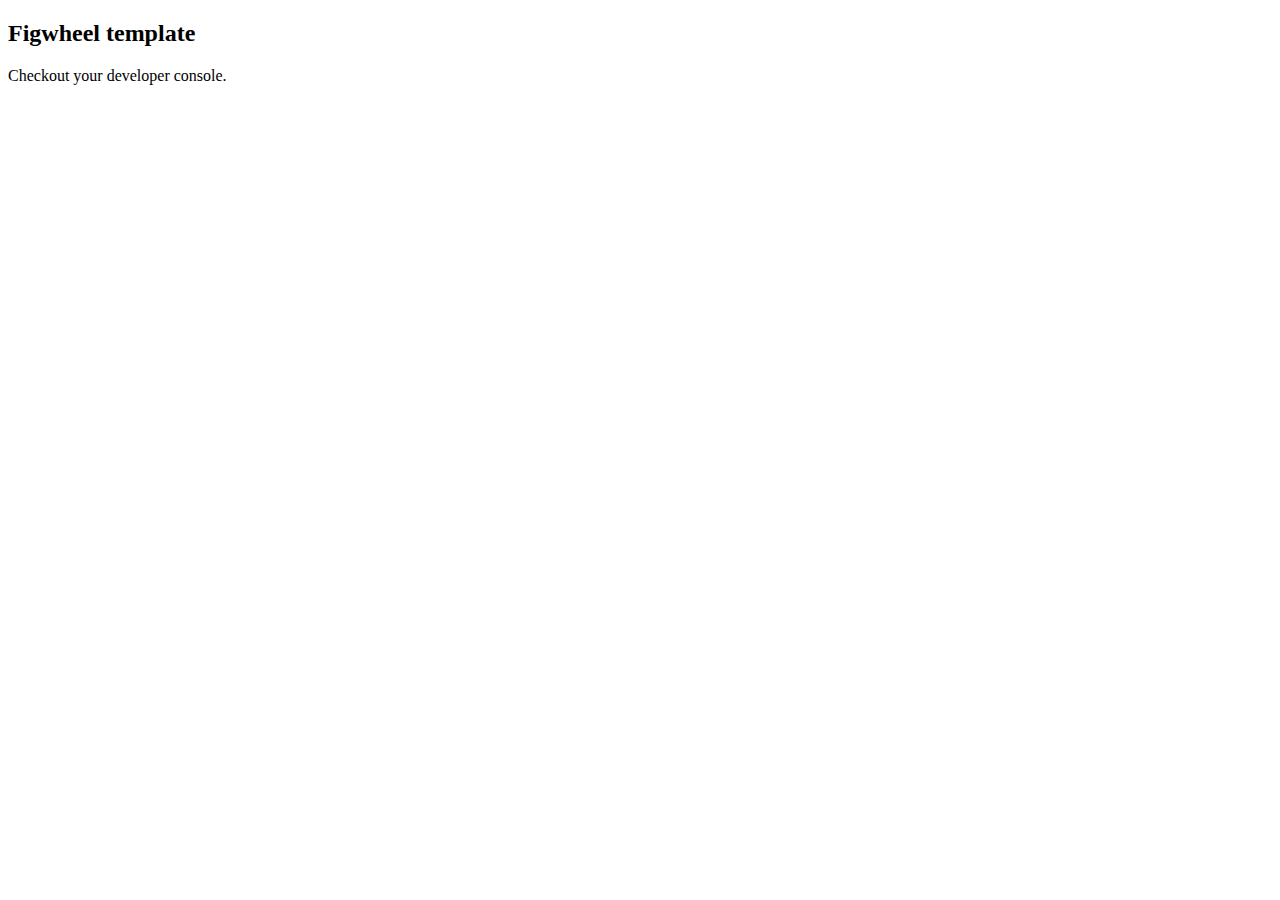
==== resources/public/index.html @ bda20585 "Trying to get figwheel working." ====
<!DOCTYPE html>
<html>
<head>
    <meta charset="UTF-8">
    <meta name="viewport" content="width=device-width, initial-scale=1">
    <link href="css/style.css" rel="stylesheet" type="text/css">
</head>
<body>
<div id="app">
    <h2>Figwheel template</h2>
    <p>Checkout your developer console.</p>
</div>
<script src="js/planning.js" type="text/javascript"></script>
</body>
</html>
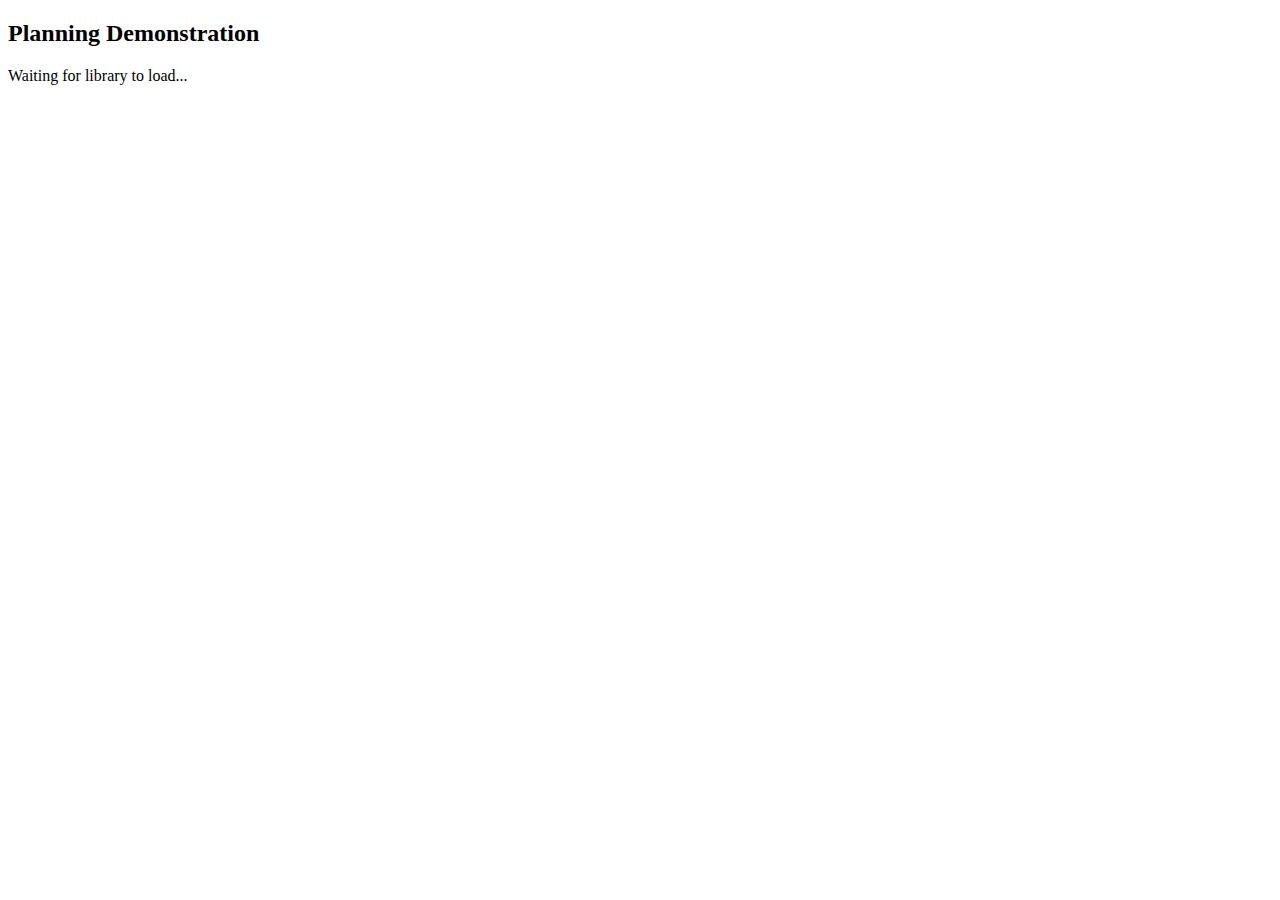
==== commit 456f0642: "Trying to disable touch drag events." ====
--- a/resources/public/index.html
+++ b/resources/public/index.html
@@ -7,8 +7,8 @@
 </head>
 <body>
 <div id="app">
-    <h2>Figwheel template</h2>
-    <p>Checkout your developer console.</p>
+    <h2>Planning Demonstration</h2>
+    <p>Waiting for library to load...</p>
 </div>
 <script src="js/planning.js" type="text/javascript"></script>
 </body>
